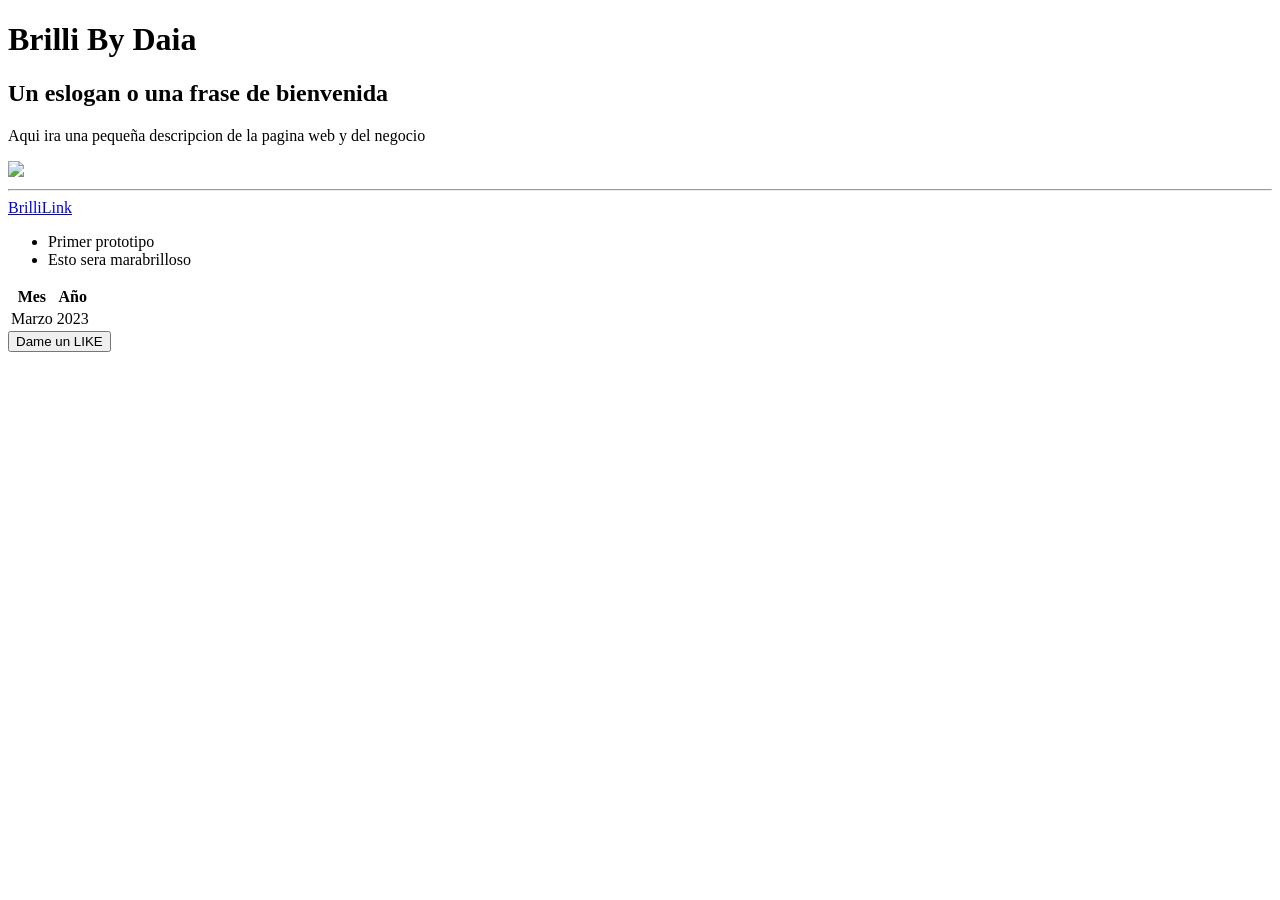
==== index.html @ 016f90fa "Add files via upload" ====
<!DOCTYPE html>
<html>
    <head>
        <title>Brilli By Daia</title>
        <body>
            <h1 title="Esto en un futuro dira algo guay">Brilli By Daia</h1>
            <h2>Un eslogan o una frase de bienvenida</h2>
            <p>Aqui ira una pequeña descripcion de la pagina web y del negocio</p>
            <img src="img/Brillo.png"/>
    
            <hr>
            
            
            <a href="https://instagram.com/brillibydaia?igshid=ZDdkNTZiNTM=">BrilliLink</a>
            <ul>
                <li>Primer prototipo</li>
                <li>Esto sera marabrilloso</li>
            </ul>
            <table>
                <tr>
                    <th>Mes</th>
                    <th>Año</th>
                </tr>
                <tr>
                    <td>Marzo</td>
                    <td>2023</td>
                </tr>
            </table>
            
            
            
            <button>Dame un LIKE</button>

    
    

        </body>
    </head>
</html>
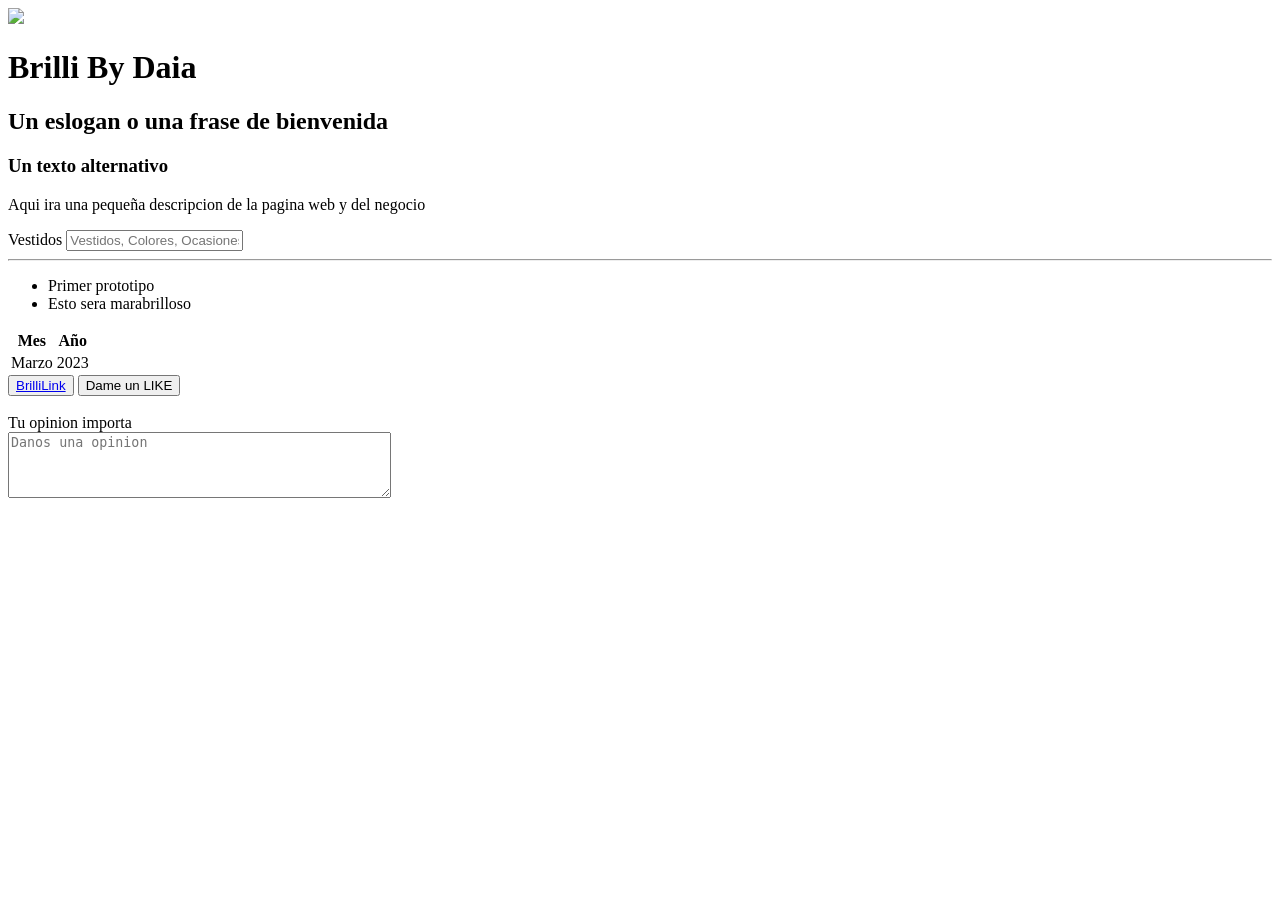
==== commit aae317e5: "Add files via upload" ====
--- a/index.html
+++ b/index.html
@@ -1,39 +1,54 @@
-<!DOCTYPE html>
-<html>
-    <head>
-        <title>Brilli By Daia</title>
-        <body>
-            <h1 title="Esto en un futuro dira algo guay">Brilli By Daia</h1>
-            <h2>Un eslogan o una frase de bienvenida</h2>
-            <p>Aqui ira una pequeña descripcion de la pagina web y del negocio</p>
-            <img src="img/Brillo.png"/>
-    
-            <hr>
-            
-            
-            <a href="https://instagram.com/brillibydaia?igshid=ZDdkNTZiNTM=">BrilliLink</a>
-            <ul>
-                <li>Primer prototipo</li>
-                <li>Esto sera marabrilloso</li>
-            </ul>
-            <table>
-                <tr>
-                    <th>Mes</th>
-                    <th>Año</th>
-                </tr>
-                <tr>
-                    <td>Marzo</td>
-                    <td>2023</td>
-                </tr>
-            </table>
-            
-            
-            
-            <button>Dame un LIKE</button>
-
-    
-    
-
-        </body>
-    </head>
+<!DOCTYPE html>
+<html>
+    <head>
+        <title>Brilli By Daia</title>
+        <body>
+            <img src="img/LogoPrueba.jpg" width="350"/>
+            <h1 title="Esto en un futuro dira algo guay">Brilli By Daia</h1>
+            <h2>Un eslogan o una frase de bienvenida</h2>
+            <h3>Un texto alternativo</h3>
+            <p>Aqui ira una pequeña descripcion de la pagina web y del negocio</p>
+            <form>
+                <label for="Vestidos">Vestidos</label>
+                <input id="Vestidos" name="Vestidos" placeholder="Vestidos, Colores, Ocasiones..."/>
+            </form>
+            
+    
+            <hr>
+            
+            
+            
+            <ul>
+                <li>Primer prototipo</li>
+                <li>Esto sera marabrilloso</li>
+            </ul>
+            <table>
+                <tr>
+                    <th>Mes</th>
+                    <th>Año</th>
+                </tr>
+                <tr>
+                    <td>Marzo</td>
+                    <td>2023</td>
+                </tr>
+            </table>
+            
+            <button>
+                <a href="https://instagram.com/brillibydaia?igshid=ZDdkNTZiNTM=">BrilliLink</a>
+            
+            </button>
+            <button>Dame un LIKE</button>
+            <br>
+            <form>
+                <br>
+                <label for="Tu opinion importa">Tu opinion importa</label>
+                <br>
+                <textarea cols="45" rows="4" id="Comentario" placeholder="Danos una opinion" name="Comentario"></textarea>
+            </form>
+
+
+    
+
+        </body>
+    </head>
 </html>
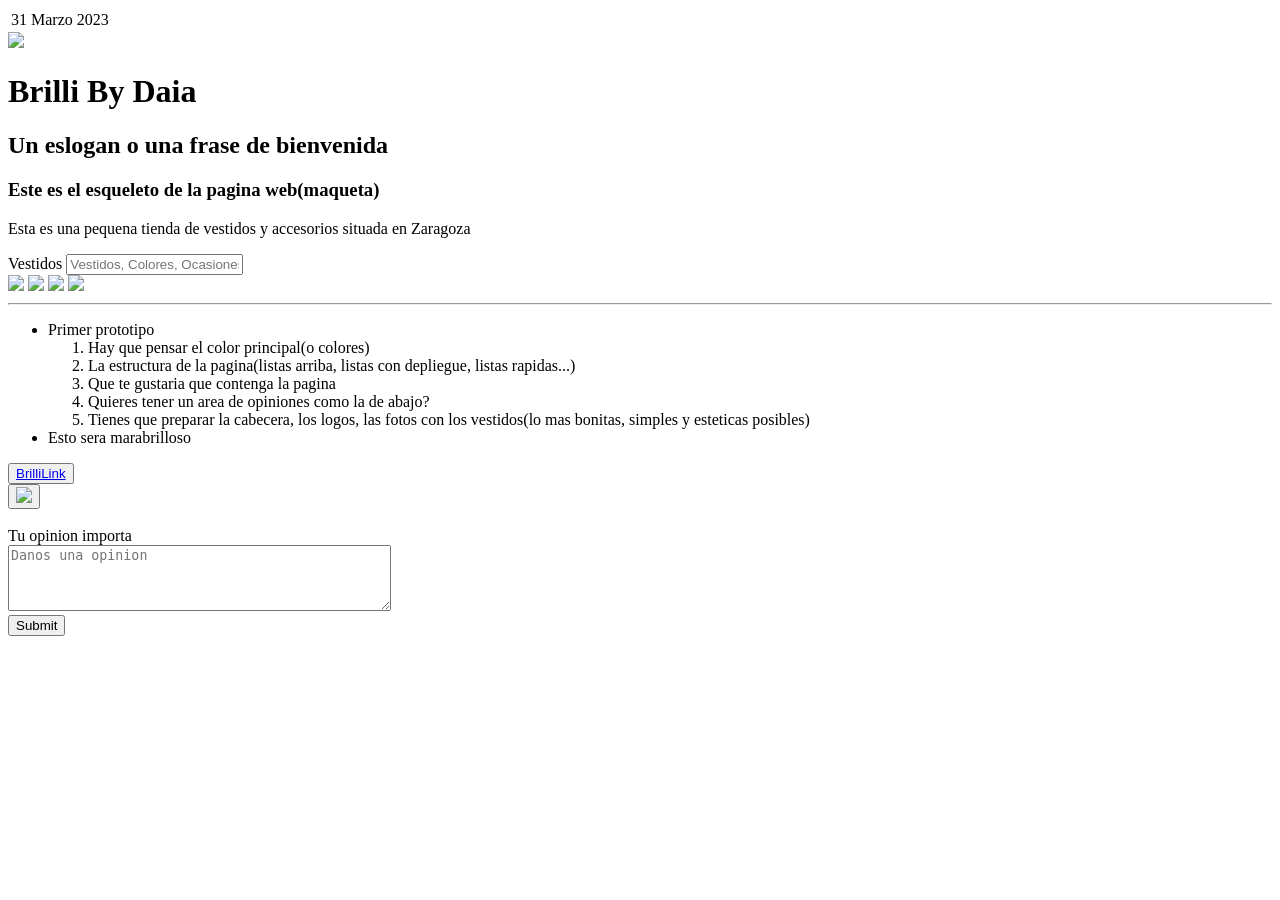
==== commit 749ed168: "Add files via upload" ====
--- a/index.html
+++ b/index.html
@@ -2,16 +2,27 @@
 <html>
     <head>
         <title>Brilli By Daia</title>
+        <table>
+            <tr>
+                <td>31</td>
+                <td>Marzo</td>
+                <td>2023</td>
+            </tr>
+        </table>
         <body>
-            <img src="img/LogoPrueba.jpg" width="350"/>
+            <img src="img/LogoBrilli.png" width="350"/>
             <h1 title="Esto en un futuro dira algo guay">Brilli By Daia</h1>
             <h2>Un eslogan o una frase de bienvenida</h2>
-            <h3>Un texto alternativo</h3>
-            <p>Aqui ira una pequeña descripcion de la pagina web y del negocio</p>
+            <h3>Este es el esqueleto de la pagina web(maqueta)</h3>
+            <p>Esta es una pequena tienda de vestidos y accesorios situada en Zaragoza</p>
             <form>
                 <label for="Vestidos">Vestidos</label>
                 <input id="Vestidos" name="Vestidos" placeholder="Vestidos, Colores, Ocasiones..."/>
             </form>
+            <img src="img/Escaparate de vestidos.png" width="200"/>
+            <img src="img/Vestido 1.png" width="80"/>
+            <img src="img/Vestido 2.png" width="110"/>
+            <img src="img/Vestido 3.png" width="100"/>
             
     
             <hr>
@@ -20,30 +31,31 @@
             
             <ul>
                 <li>Primer prototipo</li>
+                    <ol>
+                        <li>Hay que pensar el color principal(o colores)</li>
+                        <li>La estructura de la pagina(listas arriba, listas con depliegue, listas rapidas...)</li>
+                        <li>Que te gustaria que contenga la pagina</li>
+                        <li>Quieres tener un area de opiniones como la de abajo?</li>
+                        <li>Tienes que preparar la cabecera, los logos, las fotos con los vestidos(lo mas bonitas, simples y esteticas posibles)</li>
+                    </ol>
                 <li>Esto sera marabrilloso</li>
             </ul>
-            <table>
-                <tr>
-                    <th>Mes</th>
-                    <th>Año</th>
-                </tr>
-                <tr>
-                    <td>Marzo</td>
-                    <td>2023</td>
-                </tr>
-            </table>
+
             
-            <button>
-                <a href="https://instagram.com/brillibydaia?igshid=ZDdkNTZiNTM=">BrilliLink</a>
+            <button title="Visita nuestras redes">
+                <a target="_blank" href="https://instagram.com/brillibydaia?igshid=ZDdkNTZiNTM=">BrilliLink</a>
             
             </button>
-            <button>Dame un LIKE</button>
             <br>
-            <form>
+            <button type="button" title="Dame un Like"><img src="img/Boton de like.png" width="25" /></button>
+            <br>
+            <form action="/formulario" method="post">
                 <br>
                 <label for="Tu opinion importa">Tu opinion importa</label>
                 <br>
                 <textarea cols="45" rows="4" id="Comentario" placeholder="Danos una opinion" name="Comentario"></textarea>
+                <br>
+                <input type="submit" name="Enviar" />
             </form>
 
 
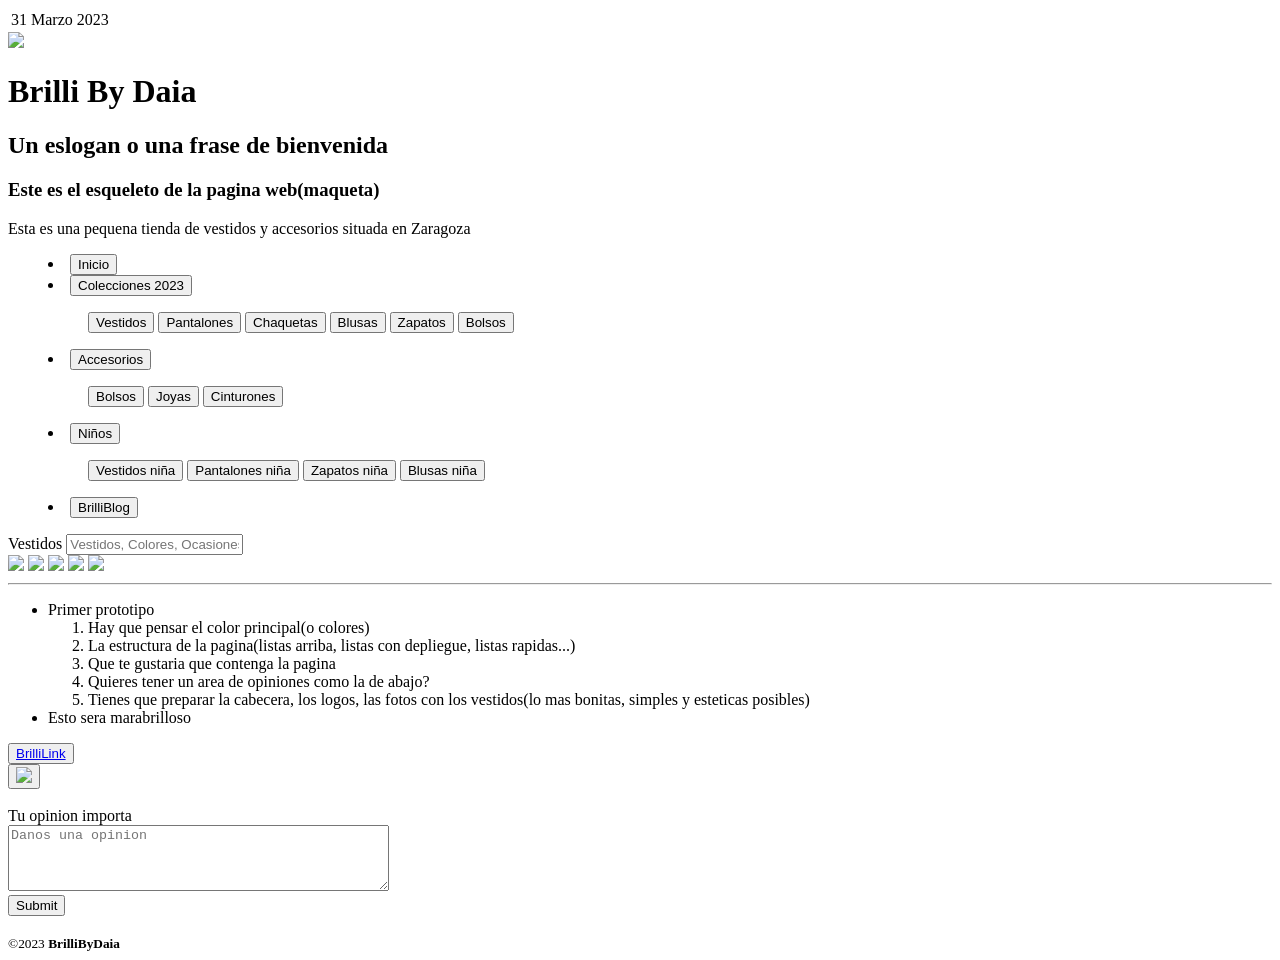
==== commit 6ac8f8aa: "Add files via upload" ====
--- a/index.html
+++ b/index.html
@@ -7,6 +7,7 @@
                 <td>31</td>
                 <td>Marzo</td>
                 <td>2023</td>
+               
             </tr>
         </table>
         <body>
@@ -15,6 +16,32 @@
             <h2>Un eslogan o una frase de bienvenida</h2>
             <h3>Este es el esqueleto de la pagina web(maqueta)</h3>
             <p>Esta es una pequena tienda de vestidos y accesorios situada en Zaragoza</p>
+            <menu>
+                <li><button title="Inicio" alt="Inicio">Inicio</button></li>
+                <li><button title="Colecciones 2023" alt="Colecciones 2023">Colecciones 2023</button></li>
+                    <menu>
+                        <button>Vestidos</button>
+                        <button>Pantalones</button>
+                        <button>Chaquetas</button>
+                        <button>Blusas</button>
+                        <button>Zapatos</button>
+                        <button>Bolsos</button>
+                    </menu>
+                <li><button title="Accesorios" alt="Accesorios">Accesorios</button></li>
+                    <menu>
+                        <button>Bolsos</button>
+                        <button>Joyas</button>
+                        <button>Cinturones</button>
+                    </menu>
+                <li><button title="Niños" alt="Niños">Niños</button></li>
+                    <menu>
+                        <button>Vestidos niña</button>
+                        <button>Pantalones niña</button>
+                        <button>Zapatos niña</button>
+                        <button>Blusas niña</button>
+                    </menu>
+                <li><button title="Blog" alt="Blog">BrilliBlog</button></li>
+            </menu>
             <form>
                 <label for="Vestidos">Vestidos</label>
                 <input id="Vestidos" name="Vestidos" placeholder="Vestidos, Colores, Ocasiones..."/>
@@ -23,11 +50,12 @@
             <img src="img/Vestido 1.png" width="80"/>
             <img src="img/Vestido 2.png" width="110"/>
             <img src="img/Vestido 3.png" width="100"/>
+            <img src="img/AleVestidoAzul.jpg" width="105"/>
             
     
             <hr>
             
-            
+            <!-- En este apartado añadiremos galerias y listas -->
             
             <ul>
                 <li>Primer prototipo</li>
@@ -41,7 +69,7 @@
                 <li>Esto sera marabrilloso</li>
             </ul>
 
-            
+            <!-- Esta es la parte de redes sociales -->
             <button title="Visita nuestras redes">
                 <a target="_blank" href="https://instagram.com/brillibydaia?igshid=ZDdkNTZiNTM=">BrilliLink</a>
             
@@ -49,6 +77,7 @@
             <br>
             <button type="button" title="Dame un Like"><img src="img/Boton de like.png" width="25" /></button>
             <br>
+            <!-- Esta es la parte de comentario de opinion -->
             <form action="/formulario" method="post">
                 <br>
                 <label for="Tu opinion importa">Tu opinion importa</label>
@@ -57,6 +86,9 @@
                 <br>
                 <input type="submit" name="Enviar" />
             </form>
+            <br>
+            <!-- Esta parte ira centrada en la web -->
+            <small>&copy;2023 <strong>BrilliByDaia</strong></small>
 
 
     
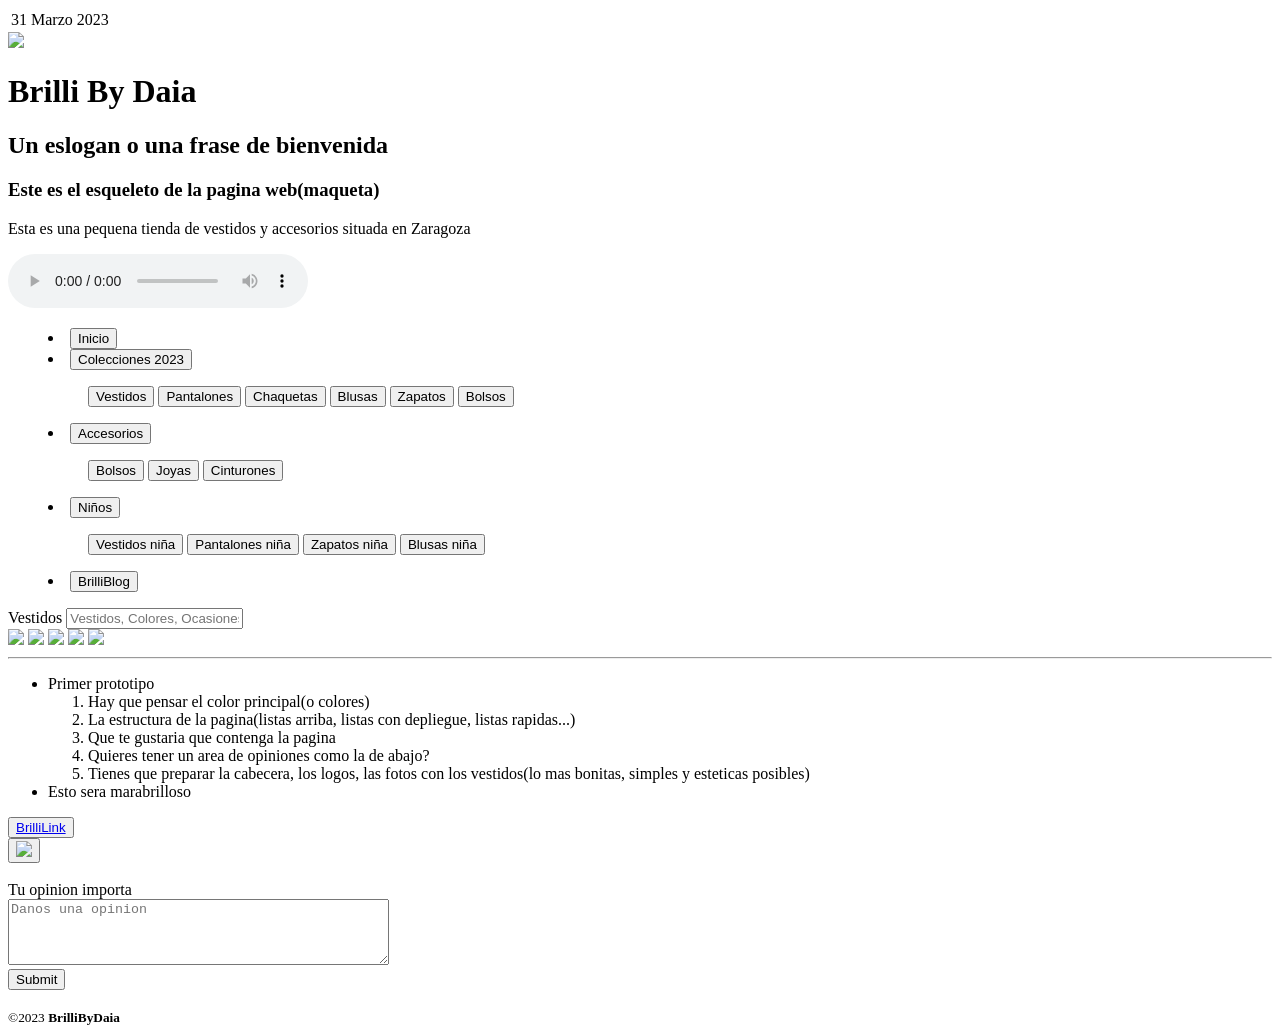
==== commit f573a45f: "Add files via upload" ====
--- a/index.html
+++ b/index.html
@@ -16,6 +16,9 @@
             <h2>Un eslogan o una frase de bienvenida</h2>
             <h3>Este es el esqueleto de la pagina web(maqueta)</h3>
             <p>Esta es una pequena tienda de vestidos y accesorios situada en Zaragoza</p>
+            <audio controls loop autoplay>
+                <source src="../audio/AudioPrueba.mp3" type="audio/mpeg">
+            </audio>
             <menu>
                 <li><button title="Inicio" alt="Inicio">Inicio</button></li>
                 <li><button title="Colecciones 2023" alt="Colecciones 2023">Colecciones 2023</button></li>
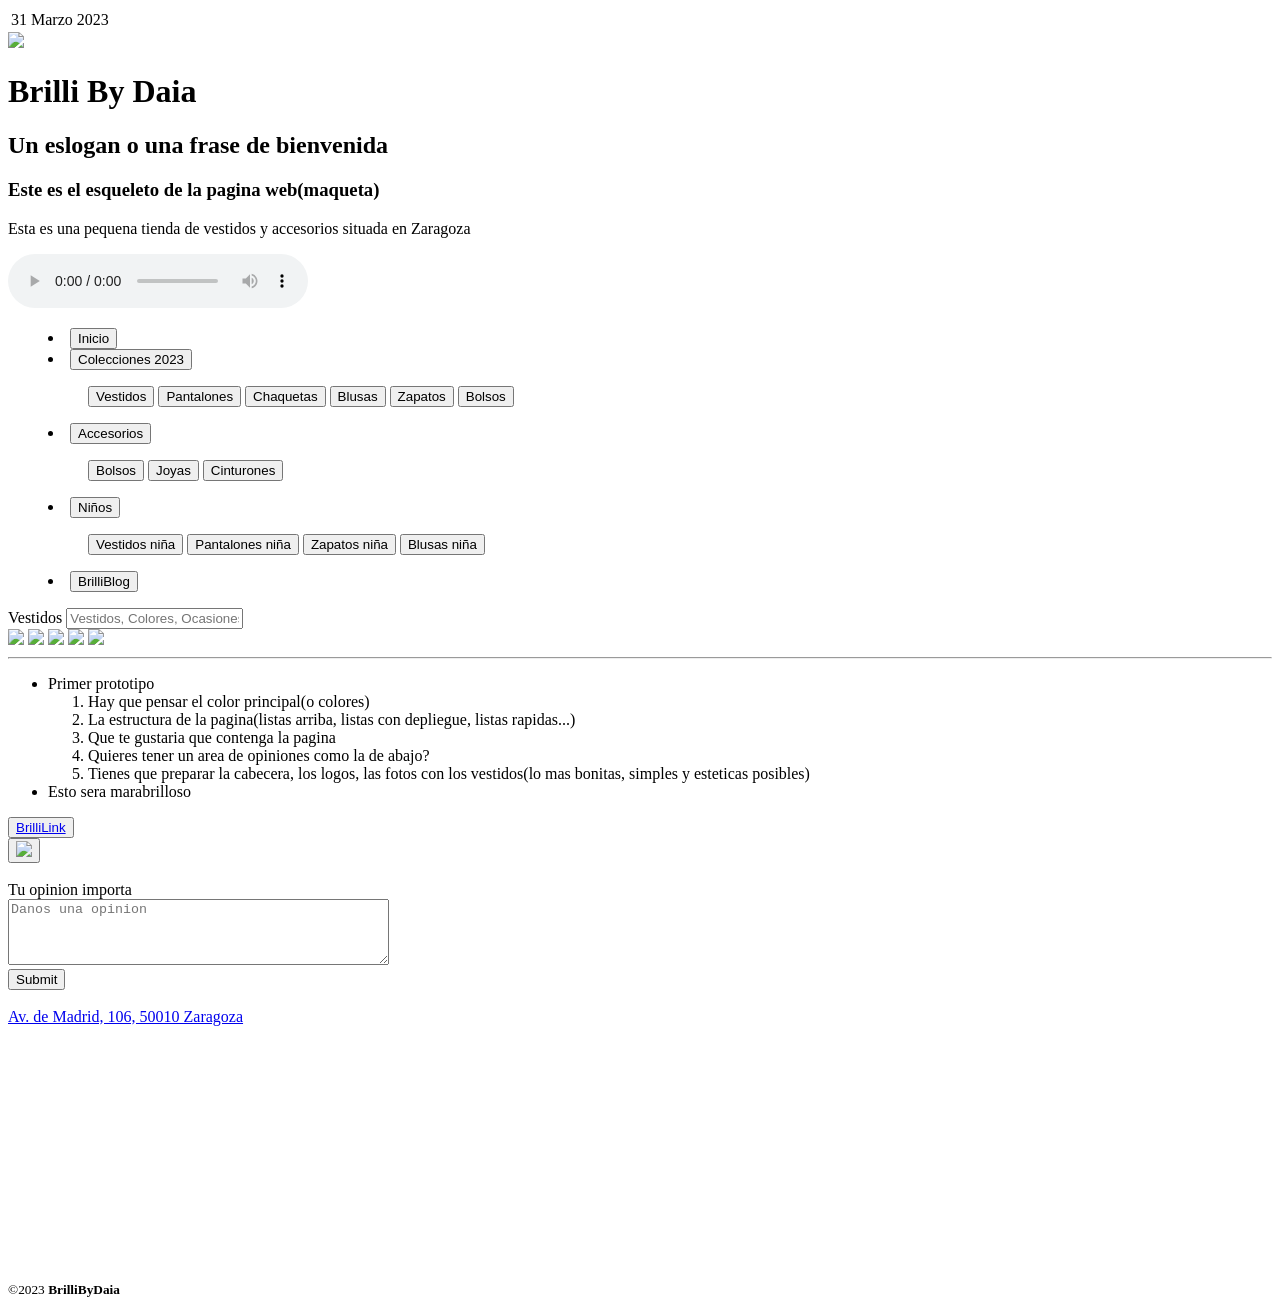
==== commit 73dfc4af: "Add files via upload" ====
--- a/index.html
+++ b/index.html
@@ -16,7 +16,7 @@
             <h2>Un eslogan o una frase de bienvenida</h2>
             <h3>Este es el esqueleto de la pagina web(maqueta)</h3>
             <p>Esta es una pequena tienda de vestidos y accesorios situada en Zaragoza</p>
-            <audio controls loop autoplay>
+            <audio controls>
                 <source src="../audio/AudioPrueba.mp3" type="audio/mpeg">
             </audio>
             <menu>
@@ -90,10 +90,15 @@
                 <input type="submit" name="Enviar" />
             </form>
             <br>
+            <a target="_blank" href="https://goo.gl/maps/t77tScZHvq1UBAfn7">Av. de Madrid, 106, 50010 Zaragoza</a><br>
+            <iframe src="https://www.google.com/maps/embed?pb=!1m18!1m12!1m3!1d3545.272843600073!2d-0.9085133773917461!3d41.65126716605974!2m3!1f0!2f0!3f0
+                    !3m2!1i1024!2i768!4f13.1!3m3!1m2!1s0xd596b49fa19dccd%3A0xece1271bba66dab7!2sBrilli%20by%20Daia!5e0!3m2!1ses!2ses!4v1680470417663!5m2!1
+                    ses!2ses"width="450" height="250" style="border:0;" allowfullscreen="" loading="lazy" referrerpolicy="no-referrer-when-downgrade">
+            </iframe><br>
             <!-- Esta parte ira centrada en la web -->
             <small>&copy;2023 <strong>BrilliByDaia</strong></small>
 
-
+            
     
 
         </body>
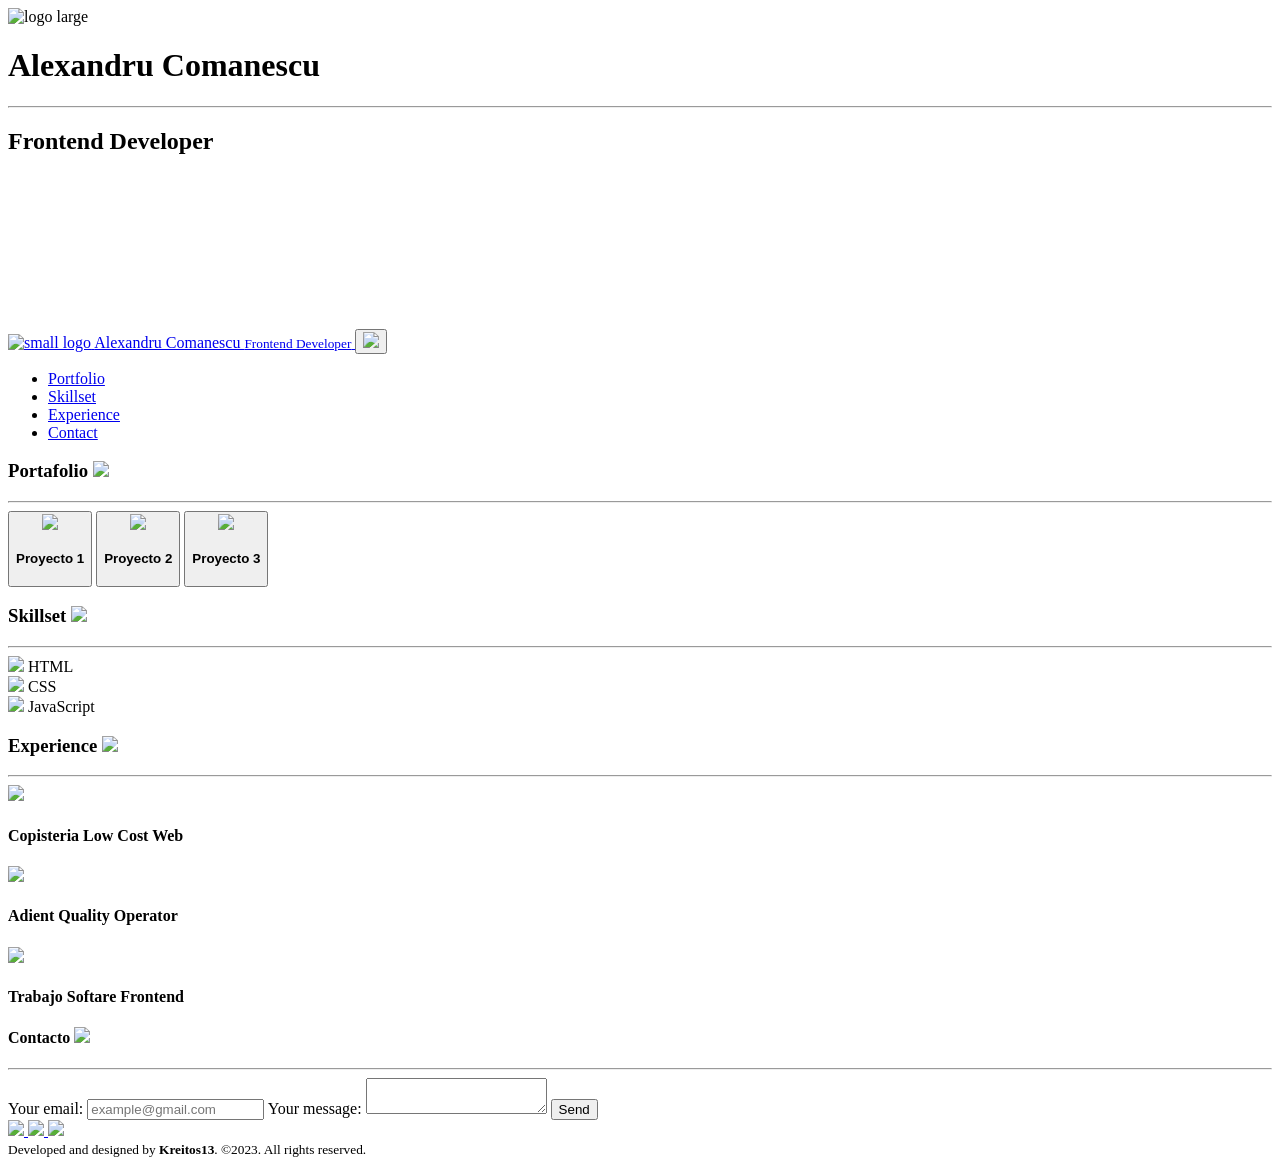
==== commit cb2296e0: "Add files via upload" ====
--- a/index.html
+++ b/index.html
@@ -1,106 +1,150 @@
 <!DOCTYPE html>
 <html>
-    <head>
-        <title>Brilli By Daia</title>
-        <table>
-            <tr>
-                <td>31</td>
-                <td>Marzo</td>
-                <td>2023</td>
-               
-            </tr>
-        </table>
-        <body>
-            <img src="img/LogoBrilli.png" width="350"/>
-            <h1 title="Esto en un futuro dira algo guay">Brilli By Daia</h1>
-            <h2>Un eslogan o una frase de bienvenida</h2>
-            <h3>Este es el esqueleto de la pagina web(maqueta)</h3>
-            <p>Esta es una pequena tienda de vestidos y accesorios situada en Zaragoza</p>
-            <audio controls>
-                <source src="../audio/AudioPrueba.mp3" type="audio/mpeg">
-            </audio>
-            <menu>
-                <li><button title="Inicio" alt="Inicio">Inicio</button></li>
-                <li><button title="Colecciones 2023" alt="Colecciones 2023">Colecciones 2023</button></li>
-                    <menu>
-                        <button>Vestidos</button>
-                        <button>Pantalones</button>
-                        <button>Chaquetas</button>
-                        <button>Blusas</button>
-                        <button>Zapatos</button>
-                        <button>Bolsos</button>
-                    </menu>
-                <li><button title="Accesorios" alt="Accesorios">Accesorios</button></li>
-                    <menu>
-                        <button>Bolsos</button>
-                        <button>Joyas</button>
-                        <button>Cinturones</button>
-                    </menu>
-                <li><button title="Niños" alt="Niños">Niños</button></li>
-                    <menu>
-                        <button>Vestidos niña</button>
-                        <button>Pantalones niña</button>
-                        <button>Zapatos niña</button>
-                        <button>Blusas niña</button>
-                    </menu>
-                <li><button title="Blog" alt="Blog">BrilliBlog</button></li>
-            </menu>
-            <form>
-                <label for="Vestidos">Vestidos</label>
-                <input id="Vestidos" name="Vestidos" placeholder="Vestidos, Colores, Ocasiones..."/>
+<head>
+    <meta charset='utf-8'>
+    <meta http-equiv='X-UA-Compatible' content='IE=edge'>
+    <title>Alexandru Comanescu | Portafolio</title>
+    <link rel="short icon" type="image/png" href="/La Ultima Bala/Proyecto13/img/Logos/favicon.png" />
+    <meta name='viewport' content='width=device-width, initial-scale=1' />
+    <link rel="stylesheet" href="https://cdnjs.cloudflare.com/ajax/libs/normalize/8.0.1/normalize.min.css"
+        integrity="sha512-NhSC1YmyruXifcj/KFRWoC561YpHpc5Jtzgvbuzx5VozKpWvQ+4nXhPdFgmx8xqexRcpAglTj9sIBWINXa8x5w=="
+        crossorigin="anonymous" referrerpolicy="no-referrer" />
+    <link href="https://fonts.googleapis.com/css?family=Montserrat" rel="stylesheet" type="text/css" />
+    <link rel="stylesheet" type="text/css" href="assets/css/main.css" />
+    <link rel="stylesheet" type="text/css" href="assets/css/fonts.css" />
+    <link rel="stylesheet" type="text/css" href="assets/css/utils.css" />
+    <link rel="stylesheet" type="text/css" href="assets/css/sections.css" />
+    <link rel="stylesheet" type="text/css" href="assets/css/header.css" />
+    <link rel="stylesheet" type="text/css" href="assets/css/nav.css" />
+    <link rel="stylesheet" type="text/css" href="assets/css/portfolio.css" />
+    <link rel="stylesheet" type="text/css" href="assets/css/skillset.css" />
+    <link rel="stylesheet" type="text/css" href="assets/css/experience.css" />
+    <link rel="stylesheet" type="text/css" href="assets/css/contact.css" />
+</head>
+<body>
+    <header>
+        <img width="250" class="circle" src="/La Ultima Bala/Proyecto13/img/Logos/KratosDifuminado.png" alt="logo large" />
+        <h1>Alexandru Comanescu</h1>
+        <hr />
+        <h2>Frontend Developer</h2>
+        <video autoplay loop muted>
+            <source src="/La Ultima Bala/Proyecto13/Videos/HeroFire.mp4" />
+        </video>
+    </header>    
+    <nav id="navbar" class="open">
+            <div>
+                <a href="/">
+                    <img class="circle" src="/La Ultima Bala/Proyecto13/img/Iconos/faviconsmall.png" alt="small logo" />
+                    <span>Alexandru Comanescu <small>Frontend Developer</small></span>
+                </a>
+                <button id="hamburger">
+                    <img width="18" src="/La Ultima Bala/Proyecto13/img/Iconos/LogoDespleglableSmall.png" />
+                </button>
+            </div>
+            <ul>
+                <li><a href="#portfolio">Portfolio</a></li>
+                <li><a href="#skillset">Skillset</a></li>
+                <li><a href="#experience">Experience</a></li>
+                <li><a href="#contact">Contact</a></li>
+            </ul>
+    </nav>
+    <main>
+        <section id="Portafolio">
+            <h3>Portafolio 
+                <img width="100" src="/La Ultima Bala/Proyecto13/img/Portafolio/KratosTransición.png" />
+            </h3>
+            <hr />
+            <div>
+                <button>
+                    <img width="400" src="/La Ultima Bala/Proyecto13/img/Portafolio/LogoBrilli.png" />
+                    <h4>Proyecto 1</h4>
+                </button>
+                <button>
+                    <img width="400" src="/La Ultima Bala/Proyecto13/img/Portafolio/2.png" />
+                    <h4>Proyecto 2</h4>
+                </button>
+                <button>
+                    <img width="400" src="/La Ultima Bala/Proyecto13/img/Portafolio/3.png" />
+                    <h4>Proyecto 3</h4>
+                </button>
+            </div>
+        </section>
+        <section id="skillset">
+            <h3>Skillset
+                <img width="100" src="/La Ultima Bala/Proyecto13/img/Skillset/KratosSkillset.png" />
+            </h3>
+            <hr />
+            <div>
+                <div>
+                    <img width="160" src="/La Ultima Bala/Proyecto13/img/Skillset/HTML.png" />
+                    <span class="tooltip">HTML</span>
+                </div>
+                <div>
+                    <img width="160" src="/La Ultima Bala/Proyecto13/img/Skillset/CSS.png" />
+                    <span class="tooltip">CSS</span>
+                </div>
+                <div>
+                    <img width="160" src="/La Ultima Bala/Proyecto13/img/Skillset/JAVASCRIPT.png" />
+                    <span class="tooltip">JavaScript</span>
+                </div>
+        </section>
+        <section id="Experience">
+            <div>
+                <h3>Experience
+                    <img width="100" src="/La Ultima Bala/Proyecto13/img/Experience/KratosExperience.png" />
+                </h3>
+                <hr />
+                <div>
+                    <a>
+                        <img width="200" src="/La Ultima Bala/Proyecto13/img/Experience/ECopyLC.png" />
+                        <h4>Copisteria Low Cost Web</h4>
+                    </a>
+                    <a>
+                        <img width="200" src="/La Ultima Bala/Proyecto13/img/Experience/EAdient.png" />
+                        <h4>Adient Quality Operator</h4>
+                    </a>
+                    <a>
+                        <img width="200" src="/La Ultima Bala/Proyecto13/img/Experience/1.png" />
+                        <h4>Trabajo Softare Frontend</h4>
+                    </a>
+                </div>
+            </div>
+        </section>
+        <section id="contact" class="even">
+            <h4>Contacto
+                <img width="100" src="/La Ultima Bala/Proyecto13/img/Social/CaradeKRATOS.png" />
+            </h4>
+            <hr />
+            <!-- Using Formspree -->
+            <form action="https://formspree.io/f/mpzeyvjp" method="POST">
+                <label>Your email:
+                    <input type="email" name="email" placeholder="example@gmail.com" />
+                </label>
+                <label>
+                    Your message:
+                    <textarea name="Message"></textarea>
+                </label>
+                <!-- Your other form fields go here -->
+                <button type="submit">Send</button>
             </form>
-            <img src="img/Escaparate de vestidos.png" width="200"/>
-            <img src="img/Vestido 1.png" width="80"/>
-            <img src="img/Vestido 2.png" width="110"/>
-            <img src="img/Vestido 3.png" width="100"/>
-            <img src="img/AleVestidoAzul.jpg" width="105"/>
-            
-    
-            <hr>
-            
-            <!-- En este apartado añadiremos galerias y listas -->
-            
-            <ul>
-                <li>Primer prototipo</li>
-                    <ol>
-                        <li>Hay que pensar el color principal(o colores)</li>
-                        <li>La estructura de la pagina(listas arriba, listas con depliegue, listas rapidas...)</li>
-                        <li>Que te gustaria que contenga la pagina</li>
-                        <li>Quieres tener un area de opiniones como la de abajo?</li>
-                        <li>Tienes que preparar la cabecera, los logos, las fotos con los vestidos(lo mas bonitas, simples y esteticas posibles)</li>
-                    </ol>
-                <li>Esto sera marabrilloso</li>
-            </ul>
-
-            <!-- Esta es la parte de redes sociales -->
-            <button title="Visita nuestras redes">
-                <a target="_blank" href="https://instagram.com/brillibydaia?igshid=ZDdkNTZiNTM=">BrilliLink</a>
-            
-            </button>
-            <br>
-            <button type="button" title="Dame un Like"><img src="img/Boton de like.png" width="25" /></button>
-            <br>
-            <!-- Esta es la parte de comentario de opinion -->
-            <form action="/formulario" method="post">
-                <br>
-                <label for="Tu opinion importa">Tu opinion importa</label>
-                <br>
-                <textarea cols="45" rows="4" id="Comentario" placeholder="Danos una opinion" name="Comentario"></textarea>
-                <br>
-                <input type="submit" name="Enviar" />
-            </form>
-            <br>
-            <a target="_blank" href="https://goo.gl/maps/t77tScZHvq1UBAfn7">Av. de Madrid, 106, 50010 Zaragoza</a><br>
-            <iframe src="https://www.google.com/maps/embed?pb=!1m18!1m12!1m3!1d3545.272843600073!2d-0.9085133773917461!3d41.65126716605974!2m3!1f0!2f0!3f0
-                    !3m2!1i1024!2i768!4f13.1!3m3!1m2!1s0xd596b49fa19dccd%3A0xece1271bba66dab7!2sBrilli%20by%20Daia!5e0!3m2!1ses!2ses!4v1680470417663!5m2!1
-                    ses!2ses"width="450" height="250" style="border:0;" allowfullscreen="" loading="lazy" referrerpolicy="no-referrer-when-downgrade">
-            </iframe><br>
-            <!-- Esta parte ira centrada en la web -->
-            <small>&copy;2023 <strong>BrilliByDaia</strong></small>
-
-            
-    
-
-        </body>
-    </head>
+            <nav id="social-media">
+                <a href="https://www.linkedin.com/in/alexandru-comanescu-46bb40269/">
+                    <img width="50" id="linkedin" src="/La Ultima Bala/Proyecto13/img/Social/INSocial.png" />
+                </a>
+                <a href="https://www.instagram.com/kreitos13/">
+                    <img width="50" id="instagram" src="/La Ultima Bala/Proyecto13/img/Social/INSTASocial.png" />
+                </a>
+               <!-- <a href="FBinactivonofunccionalascontraseñas(hayquesolucionar)">
+                    <img id="facebook" src="/La Ultima Bala/Proyecto13/img/Social/FBsocial.pn" />
+                </a> -->
+                <a href="https://github.com/Kreitos13">
+                    <img width="50" id="github" src="/La Ultima Bala/Proyecto13/img/Social/GHSocial.png" />
+                </a>
+            </nav>
+        </section>
+    </main>
+    <footer>
+        <small>Developed and designed by <b>Kreitos13</b>. ©2023. All rights reserved.</small>
+    </footer>
+</body>
 </html>
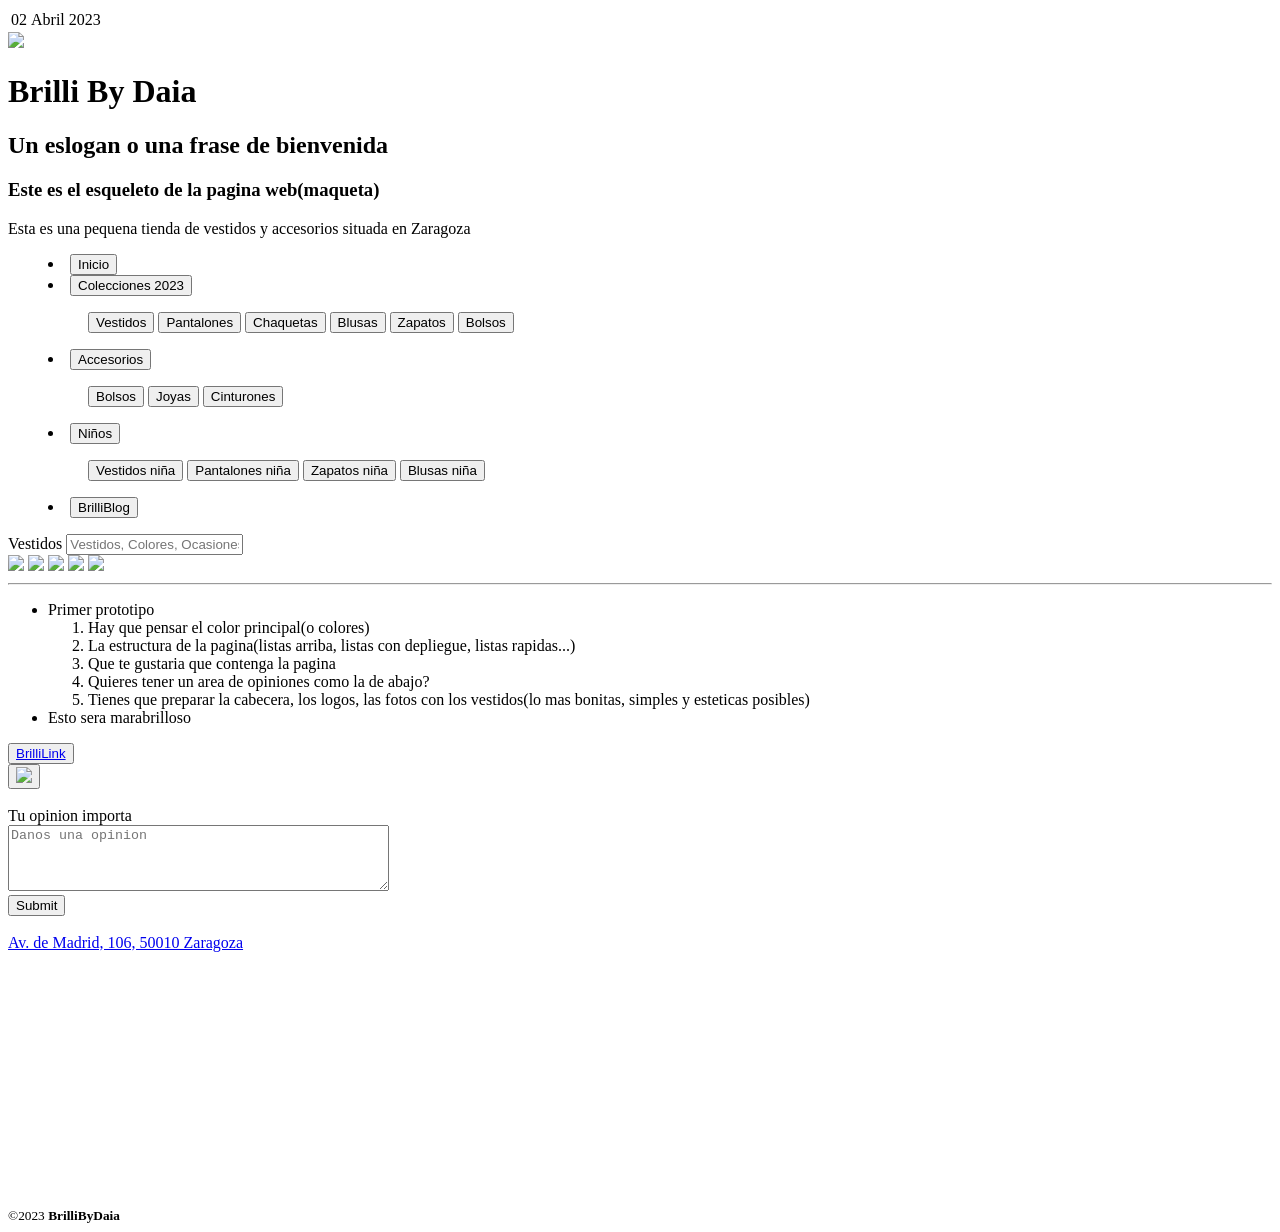
==== commit 3fbf2c3d: "Add files via upload" ====
--- a/index.html
+++ b/index.html
@@ -1,150 +1,111 @@
 <!DOCTYPE html>
 <html>
-<head>
-    <meta charset='utf-8'>
-    <meta http-equiv='X-UA-Compatible' content='IE=edge'>
-    <title>Alexandru Comanescu | Portafolio</title>
-    <link rel="short icon" type="image/png" href="/La Ultima Bala/Proyecto13/img/Logos/favicon.png" />
-    <meta name='viewport' content='width=device-width, initial-scale=1' />
-    <link rel="stylesheet" href="https://cdnjs.cloudflare.com/ajax/libs/normalize/8.0.1/normalize.min.css"
-        integrity="sha512-NhSC1YmyruXifcj/KFRWoC561YpHpc5Jtzgvbuzx5VozKpWvQ+4nXhPdFgmx8xqexRcpAglTj9sIBWINXa8x5w=="
-        crossorigin="anonymous" referrerpolicy="no-referrer" />
-    <link href="https://fonts.googleapis.com/css?family=Montserrat" rel="stylesheet" type="text/css" />
-    <link rel="stylesheet" type="text/css" href="assets/css/main.css" />
-    <link rel="stylesheet" type="text/css" href="assets/css/fonts.css" />
-    <link rel="stylesheet" type="text/css" href="assets/css/utils.css" />
-    <link rel="stylesheet" type="text/css" href="assets/css/sections.css" />
-    <link rel="stylesheet" type="text/css" href="assets/css/header.css" />
-    <link rel="stylesheet" type="text/css" href="assets/css/nav.css" />
-    <link rel="stylesheet" type="text/css" href="assets/css/portfolio.css" />
-    <link rel="stylesheet" type="text/css" href="assets/css/skillset.css" />
-    <link rel="stylesheet" type="text/css" href="assets/css/experience.css" />
-    <link rel="stylesheet" type="text/css" href="assets/css/contact.css" />
-</head>
-<body>
-    <header>
-        <img width="250" class="circle" src="/La Ultima Bala/Proyecto13/img/Logos/KratosDifuminado.png" alt="logo large" />
-        <h1>Alexandru Comanescu</h1>
-        <hr />
-        <h2>Frontend Developer</h2>
-        <video autoplay loop muted>
-            <source src="/La Ultima Bala/Proyecto13/Videos/HeroFire.mp4" />
-        </video>
-    </header>    
-    <nav id="navbar" class="open">
-            <div>
-                <a href="/">
-                    <img class="circle" src="/La Ultima Bala/Proyecto13/img/Iconos/faviconsmall.png" alt="small logo" />
-                    <span>Alexandru Comanescu <small>Frontend Developer</small></span>
-                </a>
-                <button id="hamburger">
-                    <img width="18" src="/La Ultima Bala/Proyecto13/img/Iconos/LogoDespleglableSmall.png" />
-                </button>
-            </div>
+    <head>
+        <title>Brilli By Daia</title>
+        <table>
+            <tr>
+                <td>02</td>
+                <td>Abril</td>
+                <td>2023</td>
+               
+            </tr>
+        </table>
+        <body>
+            <img src="img/BrilliByDaia.jpg" width="350"/>
+            <h1 title="Esto en un futuro dira algo guay">Brilli By Daia</h1>
+            <h2>Un eslogan o una frase de bienvenida</h2>
+            <h3>Este es el esqueleto de la pagina web(maqueta)</h3>
+            <p>Esta es una pequena tienda de vestidos y accesorios situada en Zaragoza</p>
+            <!-- En este espacio es opcional un audio o algun video de alguna cosa,
+            se puede guardar el codigo para un futuro y desactivar 
+            <audio controls>
+                <source src="./audio/AudioPrueba.mp3" type="audio/mpeg">
+                <source src="./audio/AudioPrueba.mp3" type="audio/ogg code=apus">
+                No esta listo para tu plataforma aun...
+            </audio> -->
+            <menu>
+                <li><button title="Inicio" alt="Inicio">Inicio</button></li>
+                <li><button title="Colecciones 2023" alt="Colecciones 2023">Colecciones 2023</button></li>
+                    <menu>
+                        <button>Vestidos</button>
+                        <button>Pantalones</button>
+                        <button>Chaquetas</button>
+                        <button>Blusas</button>
+                        <button>Zapatos</button>
+                        <button>Bolsos</button>
+                    </menu>
+                <li><button title="Accesorios" alt="Accesorios">Accesorios</button></li>
+                    <menu>
+                        <button>Bolsos</button>
+                        <button>Joyas</button>
+                        <button>Cinturones</button>
+                    </menu>
+                <li><button title="Niños" alt="Niños">Niños</button></li>
+                    <menu>
+                        <button>Vestidos niña</button>
+                        <button>Pantalones niña</button>
+                        <button>Zapatos niña</button>
+                        <button>Blusas niña</button>
+                    </menu>
+                <li><button title="Blog" alt="Blog">BrilliBlog</button></li>
+            </menu>
+            <form>
+                <label for="Vestidos">Vestidos</label>
+                <input id="Vestidos" name="Vestidos" placeholder="Vestidos, Colores, Ocasiones..."/>
+            </form>
+            <img src="img/Escaparate de vestidos.png" width="200"/>
+            <img src="img/Vestido 1.png" width="80"/>
+            <img src="img/Vestido 2.png" width="110"/>
+            <img src="img/Vestido 3.png" width="100"/>
+            <img src="img/AleVestidoAzul.jpg" width="105"/>
+            
+    
+            <hr>
+            
+            <!-- En este apartado añadiremos galerias y listas -->
+            
             <ul>
-                <li><a href="#portfolio">Portfolio</a></li>
-                <li><a href="#skillset">Skillset</a></li>
-                <li><a href="#experience">Experience</a></li>
-                <li><a href="#contact">Contact</a></li>
+                <li>Primer prototipo</li>
+                    <ol>
+                        <li>Hay que pensar el color principal(o colores)</li>
+                        <li>La estructura de la pagina(listas arriba, listas con depliegue, listas rapidas...)</li>
+                        <li>Que te gustaria que contenga la pagina</li>
+                        <li>Quieres tener un area de opiniones como la de abajo?</li>
+                        <li>Tienes que preparar la cabecera, los logos, las fotos con los vestidos(lo mas bonitas, simples y esteticas posibles)</li>
+                    </ol>
+                <li>Esto sera marabrilloso</li>
             </ul>
-    </nav>
-    <main>
-        <section id="Portafolio">
-            <h3>Portafolio 
-                <img width="100" src="/La Ultima Bala/Proyecto13/img/Portafolio/KratosTransición.png" />
-            </h3>
-            <hr />
-            <div>
-                <button>
-                    <img width="400" src="/La Ultima Bala/Proyecto13/img/Portafolio/LogoBrilli.png" />
-                    <h4>Proyecto 1</h4>
-                </button>
-                <button>
-                    <img width="400" src="/La Ultima Bala/Proyecto13/img/Portafolio/2.png" />
-                    <h4>Proyecto 2</h4>
-                </button>
-                <button>
-                    <img width="400" src="/La Ultima Bala/Proyecto13/img/Portafolio/3.png" />
-                    <h4>Proyecto 3</h4>
-                </button>
-            </div>
-        </section>
-        <section id="skillset">
-            <h3>Skillset
-                <img width="100" src="/La Ultima Bala/Proyecto13/img/Skillset/KratosSkillset.png" />
-            </h3>
-            <hr />
-            <div>
-                <div>
-                    <img width="160" src="/La Ultima Bala/Proyecto13/img/Skillset/HTML.png" />
-                    <span class="tooltip">HTML</span>
-                </div>
-                <div>
-                    <img width="160" src="/La Ultima Bala/Proyecto13/img/Skillset/CSS.png" />
-                    <span class="tooltip">CSS</span>
-                </div>
-                <div>
-                    <img width="160" src="/La Ultima Bala/Proyecto13/img/Skillset/JAVASCRIPT.png" />
-                    <span class="tooltip">JavaScript</span>
-                </div>
-        </section>
-        <section id="Experience">
-            <div>
-                <h3>Experience
-                    <img width="100" src="/La Ultima Bala/Proyecto13/img/Experience/KratosExperience.png" />
-                </h3>
-                <hr />
-                <div>
-                    <a>
-                        <img width="200" src="/La Ultima Bala/Proyecto13/img/Experience/ECopyLC.png" />
-                        <h4>Copisteria Low Cost Web</h4>
-                    </a>
-                    <a>
-                        <img width="200" src="/La Ultima Bala/Proyecto13/img/Experience/EAdient.png" />
-                        <h4>Adient Quality Operator</h4>
-                    </a>
-                    <a>
-                        <img width="200" src="/La Ultima Bala/Proyecto13/img/Experience/1.png" />
-                        <h4>Trabajo Softare Frontend</h4>
-                    </a>
-                </div>
-            </div>
-        </section>
-        <section id="contact" class="even">
-            <h4>Contacto
-                <img width="100" src="/La Ultima Bala/Proyecto13/img/Social/CaradeKRATOS.png" />
-            </h4>
-            <hr />
-            <!-- Using Formspree -->
-            <form action="https://formspree.io/f/mpzeyvjp" method="POST">
-                <label>Your email:
-                    <input type="email" name="email" placeholder="example@gmail.com" />
-                </label>
-                <label>
-                    Your message:
-                    <textarea name="Message"></textarea>
-                </label>
-                <!-- Your other form fields go here -->
-                <button type="submit">Send</button>
+
+            <!-- Esta es la parte de redes sociales -->
+            <button title="Visita nuestras redes">
+                <a target="_blank" href="https://instagram.com/brillibydaia?igshid=ZDdkNTZiNTM=">BrilliLink</a>
+            
+            </button>
+            <br>
+            <button type="button" title="Dame un Like"><img src="img/Boton de like.png" width="25" /></button>
+            <br>
+            <!-- Esta es la parte de comentario de opinion -->
+            <form action="/formulario" method="post">
+                <br>
+                <label for="Tu opinion importa">Tu opinion importa</label>
+                <br>
+                <textarea cols="45" rows="4" id="Comentario" placeholder="Danos una opinion" name="Comentario"></textarea>
+                <br>
+                <input type="submit" name="Enviar" />
             </form>
-            <nav id="social-media">
-                <a href="https://www.linkedin.com/in/alexandru-comanescu-46bb40269/">
-                    <img width="50" id="linkedin" src="/La Ultima Bala/Proyecto13/img/Social/INSocial.png" />
-                </a>
-                <a href="https://www.instagram.com/kreitos13/">
-                    <img width="50" id="instagram" src="/La Ultima Bala/Proyecto13/img/Social/INSTASocial.png" />
-                </a>
-               <!-- <a href="FBinactivonofunccionalascontraseñas(hayquesolucionar)">
-                    <img id="facebook" src="/La Ultima Bala/Proyecto13/img/Social/FBsocial.pn" />
-                </a> -->
-                <a href="https://github.com/Kreitos13">
-                    <img width="50" id="github" src="/La Ultima Bala/Proyecto13/img/Social/GHSocial.png" />
-                </a>
-            </nav>
-        </section>
-    </main>
-    <footer>
-        <small>Developed and designed by <b>Kreitos13</b>. ©2023. All rights reserved.</small>
-    </footer>
-</body>
+            <br>
+            <!-- Esta parte sera la de ubicacion y de los videos del escaparate -->
+            <a target="_blank" href="https://goo.gl/maps/t77tScZHvq1UBAfn7">Av. de Madrid, 106, 50010 Zaragoza</a><br>
+            <iframe src="https://www.google.com/maps/embed?pb=!1m18!1m12!1m3!1d3545.272843600073!2d-0.9085133773917461!3d41.65126716605974!2m3!1f0!2f0!3f0
+                    !3m2!1i1024!2i768!4f13.1!3m3!1m2!1s0xd596b49fa19dccd%3A0xece1271bba66dab7!2sBrilli%20by%20Daia!5e0!3m2!1ses!2ses!4v1680470417663!5m2!1
+                    ses!2ses"width="450" height="250" style="border:0;" allowfullscreen="" loading="lazy" referrerpolicy="no-referrer-when-downgrade">
+            </iframe><br>
+            <!-- Esta parte ira centrada en la web -->
+            <small>&copy;2023 <strong>BrilliByDaia</strong></small>
+
+            
+    
+
+        </body>
+    </head>
 </html>
